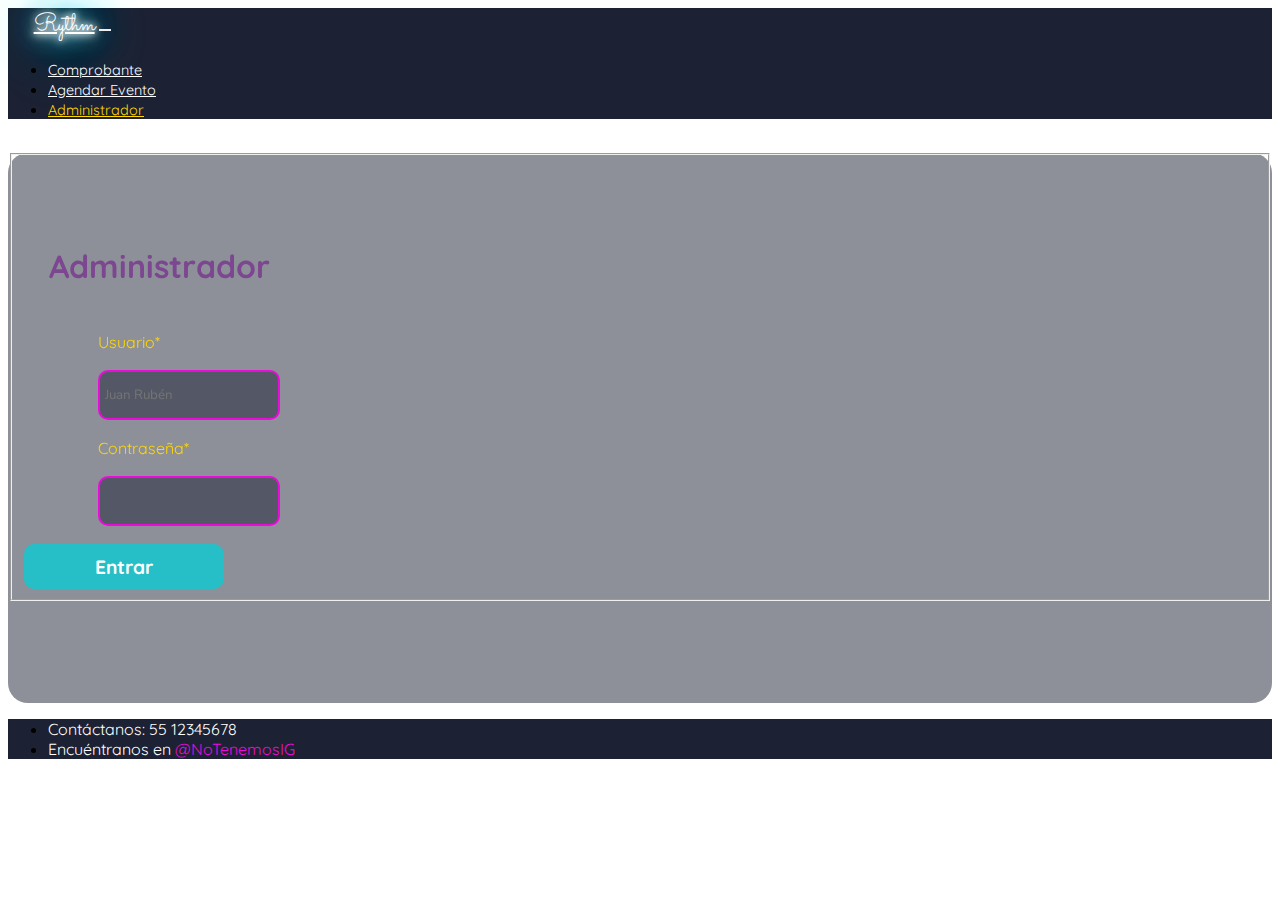
==== adminForms.html @ 29929adc "admin y css corregidos" ====
<!doctype html>
<html>
  <head>
    <meta charset="utf-8">
    <meta name="viewport" content="width=device-width, initial-scale=1">
    <title>Formulario Admin</title>


    <link rel="preconnect" href="https://fonts.googleapis.com">
    <link rel="preconnect" href="https://fonts.gstatic.com" crossorigin>
    <link href="https://fonts.googleapis.com/css2?family=Quicksand:wght@600&family=Sacramento&display=swap" rel="stylesheet">
    <link href="https://fonts.googleapis.com/css2?family=Nunito:wght@300&display=swap" rel="stylesheet">
    <link href="https://cdn.jsdelivr.net/npm/bootstrap@5.3.0-alpha3/dist/css/bootstrap.min.css" rel="stylesheet" integrity="sha384-KK94CHFLLe+nY2dmCWGMq91rCGa5gtU4mk92HdvYe+M/SXH301p5ILy+dN9+nJOZ" crossorigin="anonymous">

    <link rel="stylesheet" href="styles.css">
  </head>
  <body>
    

    <video autoplay muted loop id="myVideo">
        <source src="video/Video_BG.mp4" type="video/mp4">
      </video>
                       
              
        <!-- Navbar -->          
        <nav class="navbar sticky-top navbar-expand-lg bg-body-tertiary  navbar-dark bg-dark">
            <div class="container-fluid">
                <a class="navbar-brand" href="#">Rythm</a>
                <button class="navbar-toggler" type="button" data-bs-toggle="collapse" data-bs-target="#navbarSupportedContent" aria-controls="navbarSupportedContent" aria-expanded="false" aria-label="Toggle navigation">
                <span class="navbar-toggler-icon"></span>
                </button>
                <div class="collapse navbar-collapse" id="navbarSupportedContent">
                    <ul class="navbar-nav ms-auto mb-2 mb-lg-0">
                        <li class="nav-item">
                            <a class="nav-link " href="#">Comprobante</a>
                        </li>
                        <li class="nav-item">
                            <a class="nav-link" href="#">Agendar Evento</a>
                        </li>
                        <li class="nav-item">
                            <a class="nav-link active" aria-current="page" href="#">Administrador</a>
                        </li>
                    </ul>
                </div>
        </div>
    </nav>
    
    <br>
    
    <!-- Div para el formulario -->
    <section class=" contenedor w-75 p-3  container my-3 position-relative"  id="contAdmin" >
        <form name="loginAdmin" action="" method="post" id="loginAdmin" >
            <fieldset >
                <h1>Administrador</h1>
                <div class="loginAdmin ">
                    <label for="usuario" class="">Usuario<span aria-label="required">*</span></label><br><br>
                    <input type="text" id="usuario" name="usuario" placeholder="Juan Rubén" text-indet required class=" input-group mb-3"><br><br>

                    <label for="contra">Contraseña<span aria-label="required">*</span></label><br><br>
                    <input type="password" id="contra" name="contra" required class="input-group mb-3"><br><br>
                </div>
                <button type="submit" id="botonAdmin" class="boton-submit  position-absolute  start-50 translate-middle-x" value="Entrar">Entrar</button>
            </fieldset>
        </form>
    </section>

    <!-- footer -->
    <div class="position-absolute container-fluid">
        <footer class="my-4">
            <ul class="nav justify-content-center border-bottom pb-3 mb-3">
                <li class="nav-item"><span class="nav-link px-5 text-body-secondary">Contáctanos: 55 12345678</span></li>
                <li class="nav-item"><span class="nav-link px-5 text-body-secondary">Encuéntranos en <a class="instagram" href="#">@NoTenemosIG</a></span></li>
            </ul>
        </footer>
    </div>


        <!--JS-->
    <script src="js/bootstrap.bundle.min.js" ></script>
  </body>
</html>
---- styles.css ----
/*video*/
#myVideo {
    position: fixed;
    right: 0;
    bottom: 0;
    min-width: 100%;
    min-height: 100%;
  }
/*body*/


/*navbar*/
.navbar {
    font-family: 'Quicksand', sans-serif;
    background-color: #1C2133 !important;
}

.navbar-brand {
    font-family: 'Sacramento', cursive;
    font-size: 1.5em;
    margin-left: 2vw;

    color: #fff;
    text-shadow:
        0 0 7px #fff,
        0 0 10px #fff,
        0 0 21px #fff,
        0 0 30px #26BFC7,
        0 0 40px #26BFC7,
        0 0 60px #26BFC7,
        0 0 80px #26BFC7,
        0 0 100px #26BFC7;
}

@keyframes flicker {
    0%, 18%, 22%, 25%, 53%, 57%, 100% {
      text-shadow:
        0 0 7px #fff,
        0 0 10px #fff,
        0 0 21px #fff,
        0 0 30px #26BFC7,
        0 0 40px #26BFC7,
        0 0 60px #26BFC7,
        0 0 80px #26BFC7,
        0 0 100px #26BFC7;
    }
    20%, 24%, 55% {       
      text-shadow: none;
    }
}

.navbar-brand:hover {
    animation: flicker 1.5s infinite alternate; 
    color: white !important;
}

.navbar a {
    color: white;
}

.navbar .active {
    color: #FFD700 !important;
}

.navbar .nav-link {
    font-size: .9em;
    margin-right: 2vw;
}

.navbar .nav-link:hover {
    color: #EB0CDC !important;
}

.navbar button {
    border: none;
    color: rgba(0,0,0,0);
}

.navbar-toggler-icon {
    border-color: white !important;
}
/*footer*/
footer {
    font-family: 'Quicksand', sans-serif;
    background-color: #1C2133 !important;
    top: 100%;

}

footer .text-body-secondary {
    color: white !important;
}

footer .instagram {
    color: #EB0CDC !important;
    text-decoration: none !important;
}



/*titulos y subtitulos*/
h1{
    font-family: 'Quicksand', sans-serif;
    margin-left: 2%;
    box-sizing: border-box;
    padding-top: 4rem;
    color: #7D4691;
    
}

/*formulario*/
input
{
    font-family: 'Nunito', sans-serif;
    box-sizing: border-box;    
    background: rgba(28, 33, 51, 0.5);
    border: 2px solid #EB0CDC;
    border-radius: 10px;
    color: #fff;
    height: 50px;
    text-indent:2%;
}

input:focus{
    outline: none
}

.boton-submit{
     
background: #26BFC7;
border-radius: 10px;
font-size: larger;
font-weight: bold;
color: #fff;
border: none;
cursor: pointer;
justify-content:center;
font-family: 'Quicksand', sans-serif;


}

label{
    font-family: 'Quicksand', sans-serif;
    color:#FFD700;
}

/*recuadros: section*/

.contenedor{
    bottom: 0;
    box-sizing: border-box;
    border-radius: 20px;    
    background-color: rgba(28, 33, 51, 0.5);
    margin:auto;
    backdrop-filter: blur(15px);
    
}

/*links*/
a{
    color:#FFD700;
}



/*ID's y clases especificas*/
/*Pagina Comprobante*/


.recuperar{
    margin-left: 6%;
    margin-right: 6%;
    padding-top: 2%;
    height: 55%;
    box-sizing: border-box;  
    
}

.recuperar p{
    font-family: 'Quicksand', sans-serif;
    margin-bottom: 3rem;
    font-size: larger;
    color:#fff
  
}

.recuperar span{
    color: #fdd700;
}

#contComprobante{
    

    height: 450px;
    margin: auto;
      
    }
.pregunta{
    width: 100%;
    height: 2rem;
    display: flex;
    justify-content: center;
    align-items: center;
}

#botonGenerar{
    width: 317px;
    height: 45px;
    margin: auto;
   
}
/*admin*/
#contAdmin{
    
height: 550px;
margin: auto;
  
}

.loginAdmin{
    margin-left: 6%;
    margin-right: 6%;
    padding-top: 2%;
    height: 50%;
    box-sizing: border-box; 
}

#botonAdmin{
    width: 200px;
    height: 45px;
    
   
}
/*principañ*/
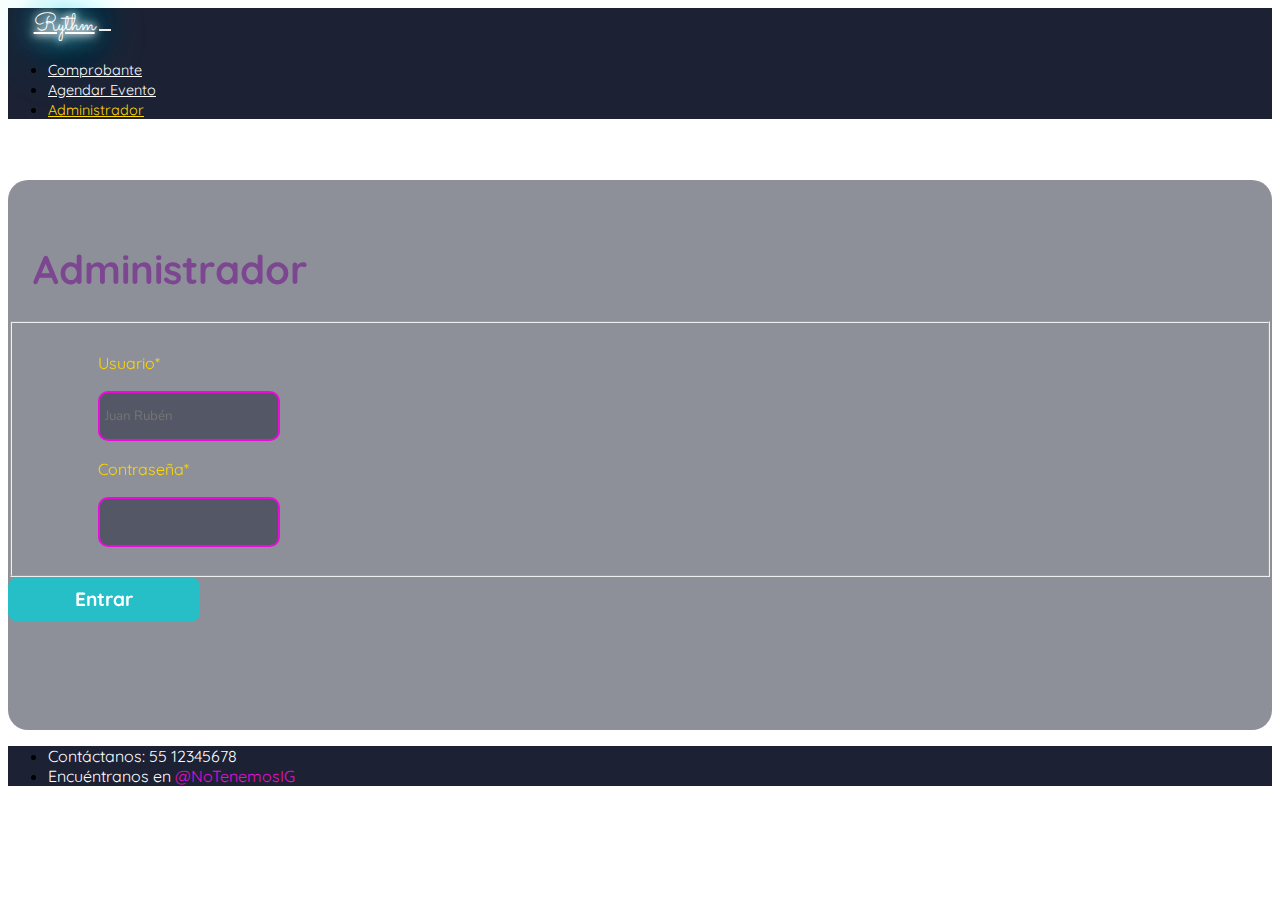
==== commit 3e41272a: "Correccion responsiva" ====
--- a/adminForms.html
+++ b/adminForms.html
@@ -16,13 +16,14 @@
   </head>
   <body>
     
-
+    <!-- Navbar -->  
     <video autoplay muted loop id="myVideo">
         <source src="video/Video_BG.mp4" type="video/mp4">
       </video>
+    <header>
                        
               
-        <!-- Navbar -->          
+            
         <nav class="navbar sticky-top navbar-expand-lg bg-body-tertiary  navbar-dark bg-dark">
             <div class="container-fluid">
                 <a class="navbar-brand" href="#">Rythm</a>
@@ -44,23 +45,23 @@
                 </div>
         </div>
     </nav>
-    
+    </header>
     <br>
     
     <!-- Div para el formulario -->
     <section class=" contenedor w-75 p-3  container my-3 position-relative"  id="contAdmin" >
-        <form name="loginAdmin" action="" method="post" id="loginAdmin" >
-            <fieldset >
-                <h1>Administrador</h1>
+        <h1>Administrador</h1>
+        <form name="loginAdmin" action="" method="post" id="loginAdmin">
+            <fieldset>
                 <div class="loginAdmin ">
                     <label for="usuario" class="">Usuario<span aria-label="required">*</span></label><br><br>
-                    <input type="text" id="usuario" name="usuario" placeholder="Juan Rubén" text-indet required class=" input-group mb-3"><br><br>
+                    <input type="text" id="usuario" name="usuario" placeholder="Juan Rubén" required class="input-group mb-3"><br><br>
 
                     <label for="contra">Contraseña<span aria-label="required">*</span></label><br><br>
                     <input type="password" id="contra" name="contra" required class="input-group mb-3"><br><br>
                 </div>
-                <button type="submit" id="botonAdmin" class="boton-submit  position-absolute  start-50 translate-middle-x" value="Entrar">Entrar</button>
             </fieldset>
+            <input type="submit" id="botonAdmin" class="boton-submit  position-absolute  start-50 translate-middle-x" value="Entrar"></input>
         </form>
     </section>
 
@@ -75,7 +76,8 @@
     </div>
 
 
-        <!--JS-->
-    <script src="js/bootstrap.bundle.min.js" ></script>
+
+
+    <script src="https://cdn.jsdelivr.net/npm/bootstrap@5.3.0-alpha3/dist/js/bootstrap.bundle.min.js" integrity="sha384-ENjdO4Dr2bkBIFxQpeoTz1HIcje39Wm4jDKdf19U8gI4ddQ3GYNS7NTKfAdVQSZe" crossorigin="anonymous"></script>
   </body>
 </html>--- a/styles.css
+++ b/styles.css
@@ -99,17 +99,17 @@
 
 
 /*titulos y subtitulos*/
-h1{
+#contAdmin h1{
     font-family: 'Quicksand', sans-serif;
     margin-left: 2%;
     box-sizing: border-box;
     padding-top: 4rem;
     color: #7D4691;
-    
+    font-size: 2.5em;
 }
 
 /*formulario*/
-input
+.loginAdmin input
 {
     font-family: 'Nunito', sans-serif;
     box-sizing: border-box;    
@@ -121,26 +121,37 @@
     text-indent:2%;
 }
 
-input:focus{
+.loginAdmin input:focus{
     outline: none
 }
 
 .boton-submit{
-     
-background: #26BFC7;
-border-radius: 10px;
-font-size: larger;
-font-weight: bold;
-color: #fff;
-border: none;
-cursor: pointer;
-justify-content:center;
-font-family: 'Quicksand', sans-serif;
-
-
-}
-
-label{
+    background: #26BFC7;
+    border-radius: 10px;
+    font-size: larger;
+    font-weight: bold;
+    color: #fff;
+    border: none;
+    cursor: pointer;
+    justify-content:center;
+    font-family: 'Quicksand', sans-serif;
+    width: 15vw !important;
+}
+
+@media only screen and (max-width: 570px) {
+    .boton-submit{
+        width: 30vw !important;
+    }
+}
+
+@media only screen and (max-width: 420px) {
+    #contAdmin h1{
+        font-size: 1.3em;
+    }
+}
+
+
+.loginAdmin label{
     font-family: 'Quicksand', sans-serif;
     color:#FFD700;
 }
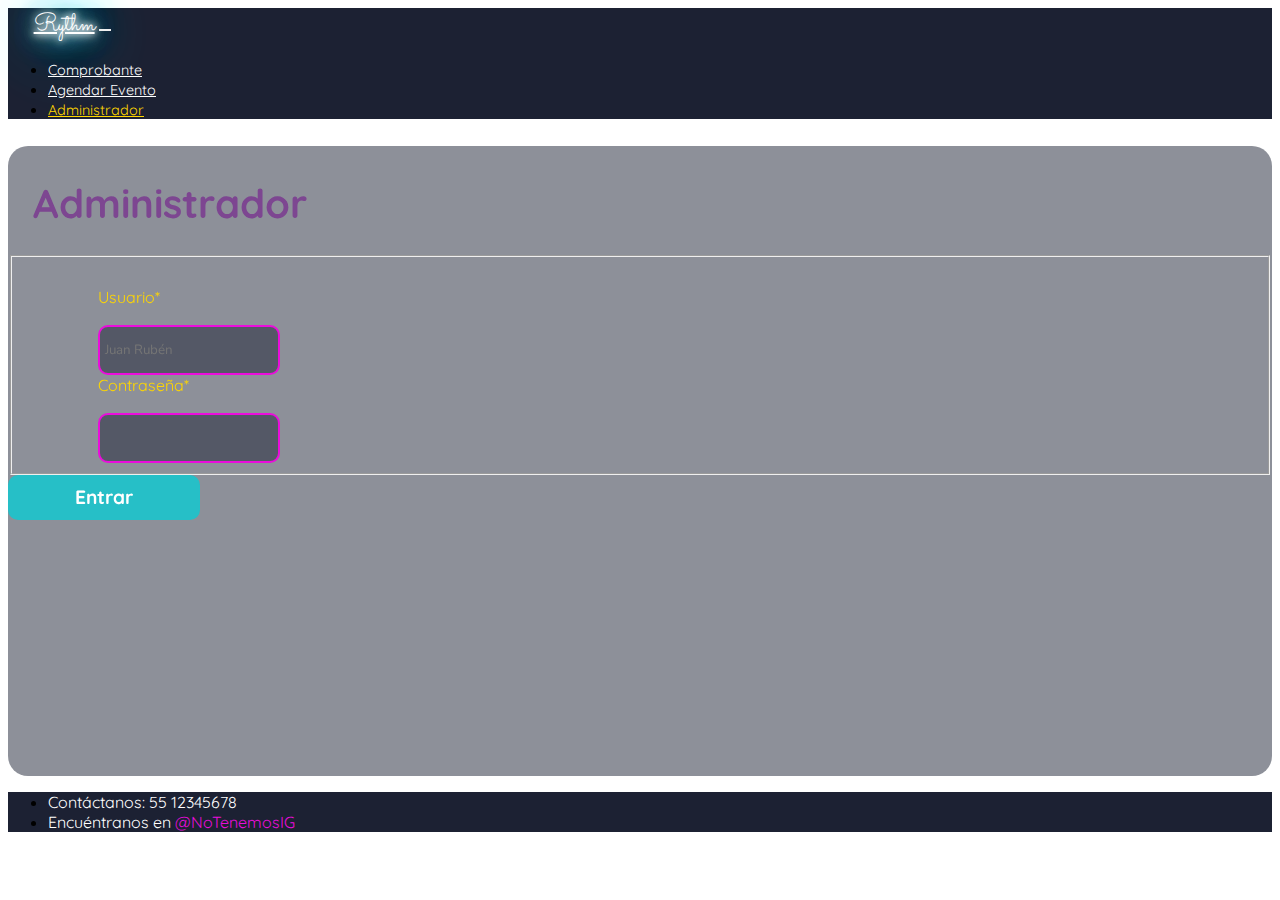
==== commit c83732fc: "Footer en Admin" ====
--- a/adminForms.html
+++ b/adminForms.html
@@ -20,10 +20,6 @@
     <video autoplay muted loop id="myVideo">
         <source src="video/Video_BG.mp4" type="video/mp4">
       </video>
-    <header>
-                       
-              
-            
         <nav class="navbar sticky-top navbar-expand-lg bg-body-tertiary  navbar-dark bg-dark">
             <div class="container-fluid">
                 <a class="navbar-brand" href="#">Rythm</a>
@@ -45,30 +41,29 @@
                 </div>
         </div>
     </nav>
-    </header>
-    <br>
-    
-    <!-- Div para el formulario -->
-    <section class=" contenedor w-75 p-3  container my-3 position-relative"  id="contAdmin" >
-        <h1>Administrador</h1>
-        <form name="loginAdmin" action="" method="post" id="loginAdmin">
-            <fieldset>
-                <div class="loginAdmin ">
-                    <label for="usuario" class="">Usuario<span aria-label="required">*</span></label><br><br>
-                    <input type="text" id="usuario" name="usuario" placeholder="Juan Rubén" required class="input-group mb-3"><br><br>
+    <div class="contenido_Completo">    
+        <!-- Div para el formulario -->
+        <section class=" contenedor w-75 p-3  container my-3 position-relative"  id="contAdmin" >
+            <h1>Administrador</h1>
+            <form name="loginAdmin" action="" method="post" id="loginAdmin">
+                <fieldset>
+                    <div class="loginAdmin ">
+                        <label for="usuario" class="">Usuario<span aria-label="required">*</span></label><br><br>
+                        <input type="text" id="usuario" name="usuario" placeholder="Juan Rubén" required class="input-group mb-3"><br>
 
-                    <label for="contra">Contraseña<span aria-label="required">*</span></label><br><br>
-                    <input type="password" id="contra" name="contra" required class="input-group mb-3"><br><br>
-                </div>
-            </fieldset>
-            <input type="submit" id="botonAdmin" class="boton-submit  position-absolute  start-50 translate-middle-x" value="Entrar"></input>
-        </form>
-    </section>
+                        <label for="contra">Contraseña<span aria-label="required">*</span></label><br><br>
+                        <input type="password" id="contra" name="contra" required class="input-group mb-3"><br>
+                    </div>
+                </fieldset>
+                <input type="submit" id="botonAdmin" class="boton-submit  position-absolute  start-50 translate-middle-x" value="Entrar"></input>
+            </form>
+        </section>
+    </div>
 
     <!-- footer -->
-    <div class="position-absolute container-fluid">
-        <footer class="my-4">
-            <ul class="nav justify-content-center border-bottom pb-3 mb-3">
+    <div class="footer position-absolute fixed-bottom">
+        <footer>
+            <ul class="nav justify-content-center pb-3 ">
                 <li class="nav-item"><span class="nav-link px-5 text-body-secondary">Contáctanos: 55 12345678</span></li>
                 <li class="nav-item"><span class="nav-link px-5 text-body-secondary">Encuéntranos en <a class="instagram" href="#">@NoTenemosIG</a></span></li>
             </ul>
--- a/styles.css
+++ b/styles.css
@@ -73,18 +73,17 @@
 
 .navbar button {
     border: none;
-    color: rgba(0,0,0,0);
+    color: rgba(0,0,0,0) !important;
 }
 
 .navbar-toggler-icon {
     border-color: white !important;
 }
+
 /*footer*/
 footer {
     font-family: 'Quicksand', sans-serif;
     background-color: #1C2133 !important;
-    top: 100%;
-
 }
 
 footer .text-body-secondary {
@@ -103,7 +102,7 @@
     font-family: 'Quicksand', sans-serif;
     margin-left: 2%;
     box-sizing: border-box;
-    padding-top: 4rem;
+    padding-top: 2rem;
     color: #7D4691;
     font-size: 2.5em;
 }
@@ -165,7 +164,6 @@
     background-color: rgba(28, 33, 51, 0.5);
     margin:auto;
     backdrop-filter: blur(15px);
-    
 }
 
 /*links*/
@@ -177,8 +175,6 @@
 
 /*ID's y clases especificas*/
 /*Pagina Comprobante*/
-
-
 .recuperar{
     margin-left: 6%;
     margin-right: 6%;
@@ -221,11 +217,12 @@
     margin: auto;
    
 }
+
 /*admin*/
 #contAdmin{
     
-height: 550px;
-margin: auto;
+    height: 70vh;
+    margin: auto;
   
 }
 
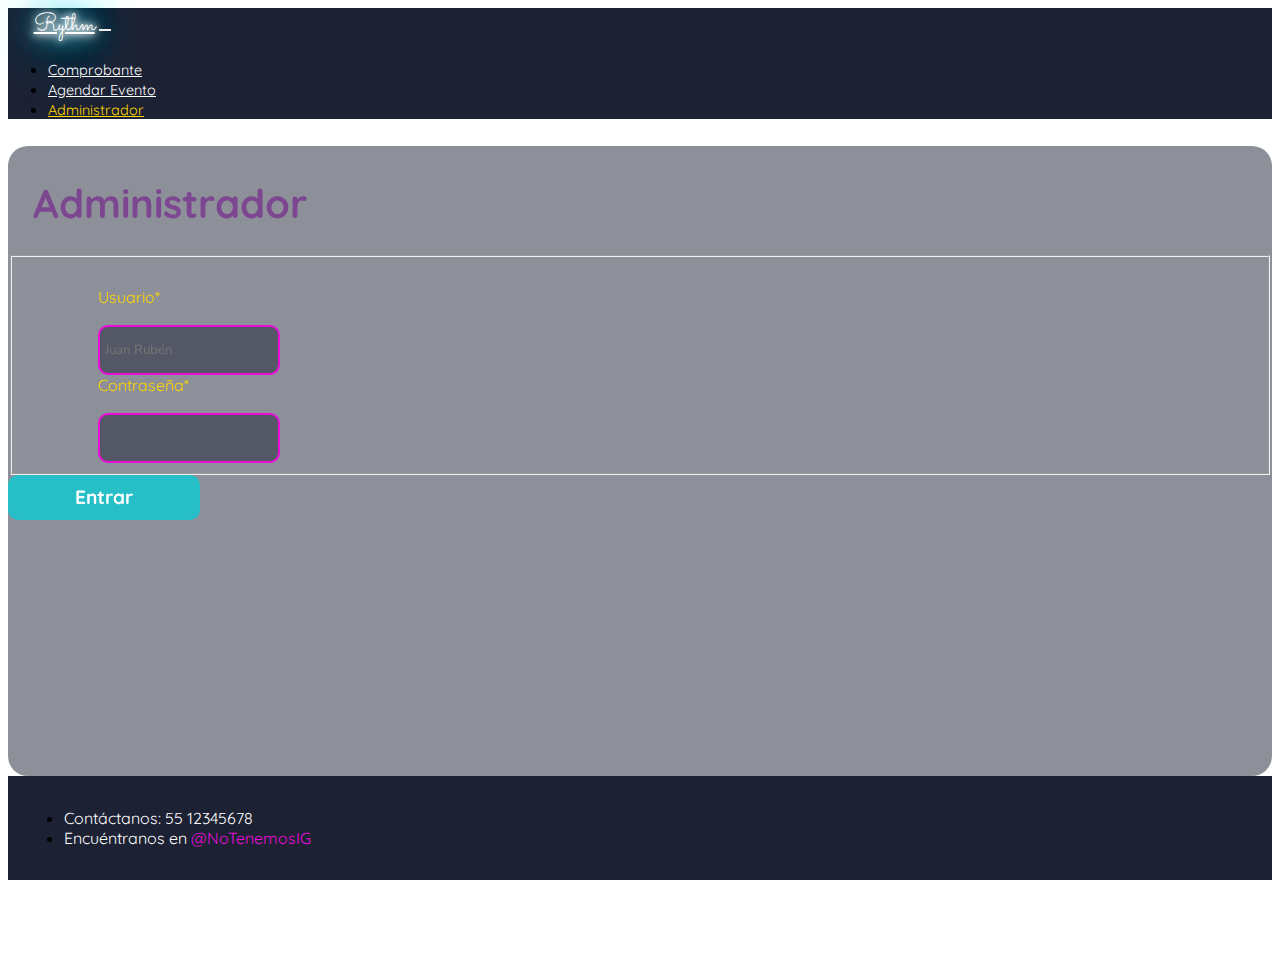
==== commit 570d0468: "Le puse al body position-relative un padding y un min-height" ====
--- a/adminForms.html
+++ b/adminForms.html
@@ -14,7 +14,7 @@
 
     <link rel="stylesheet" href="styles.css">
   </head>
-  <body>
+  <body class="position-relative">
     
     <!-- Navbar -->  
     <video autoplay muted loop id="myVideo">
@@ -50,7 +50,6 @@
                     <div class="loginAdmin ">
                         <label for="usuario" class="">Usuario<span aria-label="required">*</span></label><br><br>
                         <input type="text" id="usuario" name="usuario" placeholder="Juan Rubén" required class="input-group mb-3"><br>
-
                         <label for="contra">Contraseña<span aria-label="required">*</span></label><br><br>
                         <input type="password" id="contra" name="contra" required class="input-group mb-3"><br>
                     </div>
@@ -59,6 +58,7 @@
             </form>
         </section>
     </div>
+                    
 
     <!-- footer -->
     <div class="footer position-absolute fixed-bottom">
--- a/styles.css
+++ b/styles.css
@@ -7,7 +7,10 @@
     min-height: 100%;
   }
 /*body*/
-
+body{
+    padding-bottom: 4em;
+    min-height: 100vh;
+}
 
 /*navbar*/
 .navbar {
@@ -79,11 +82,12 @@
 .navbar-toggler-icon {
     border-color: white !important;
 }
-
 /*footer*/
+
 footer {
     font-family: 'Quicksand', sans-serif;
     background-color: #1C2133 !important;
+    padding: 1em;
 }
 
 footer .text-body-secondary {
@@ -103,6 +107,20 @@
     margin-left: 2%;
     box-sizing: border-box;
     padding-top: 2rem;
+    color: #7D4691;
+    font-size: 2.5em;
+}
+
+#contComprobante{
+    height: 520px;
+    margin: auto;      
+}
+
+#contComprobante h1{
+    font-family: 'Quicksand', sans-serif;
+    margin-left: 2%;
+    box-sizing: border-box;
+    padding-top: 4rem;
     color: #7D4691;
     font-size: 2.5em;
 }
@@ -147,6 +165,35 @@
     #contAdmin h1{
         font-size: 1.3em;
     }
+
+    #contComprobante h1{
+        font-size: 1.3em;
+    }
+
+    #contComprobante{
+        height: 590px;
+        margin: auto;
+        
+    }
+}
+
+@media only screen and (max-width: 390px) {
+    body{
+        padding-bottom: 8em;
+        min-height: 100vh;
+    }
+}
+
+@media only screen and (max-width: 312px) {
+    #contComprobante{
+        height: 700px;
+        margin: auto;
+        
+    }
+    body{
+        padding-bottom: 10em;
+        min-height: 100vh;
+    }
 }
 
 
@@ -164,6 +211,7 @@
     background-color: rgba(28, 33, 51, 0.5);
     margin:auto;
     backdrop-filter: blur(15px);
+    
 }
 
 /*links*/
@@ -175,18 +223,20 @@
 
 /*ID's y clases especificas*/
 /*Pagina Comprobante*/
+
+
+
 .recuperar{
     margin-left: 6%;
     margin-right: 6%;
     padding-top: 2%;
     height: 55%;
     box-sizing: border-box;  
-    
 }
 
 .recuperar p{
     font-family: 'Quicksand', sans-serif;
-    margin-bottom: 3rem;
+    margin-bottom: 2rem;
     font-size: larger;
     color:#fff
   
@@ -196,13 +246,21 @@
     color: #fdd700;
 }
 
-#contComprobante{
-    
-
-    height: 450px;
-    margin: auto;
-      
-    }
+.recuperar input{
+    font-family: 'Nunito', sans-serif;
+    box-sizing: border-box;    
+    background: rgba(28, 33, 51, 0.5);
+    border: 2px solid #EB0CDC;
+    border-radius: 10px;
+    color: #fff;
+    height: 50px;
+    text-indent:2%;
+}
+
+.recuperar input:focus{
+    outline: none;
+}
+
 .pregunta{
     width: 100%;
     height: 2rem;
@@ -213,16 +271,15 @@
 
 #botonGenerar{
     width: 317px;
-    height: 45px;
+    height: 60px;
     margin: auto;
    
 }
-
 /*admin*/
 #contAdmin{
     
-    height: 70vh;
-    margin: auto;
+height: 70vh;
+margin: auto;
   
 }
 
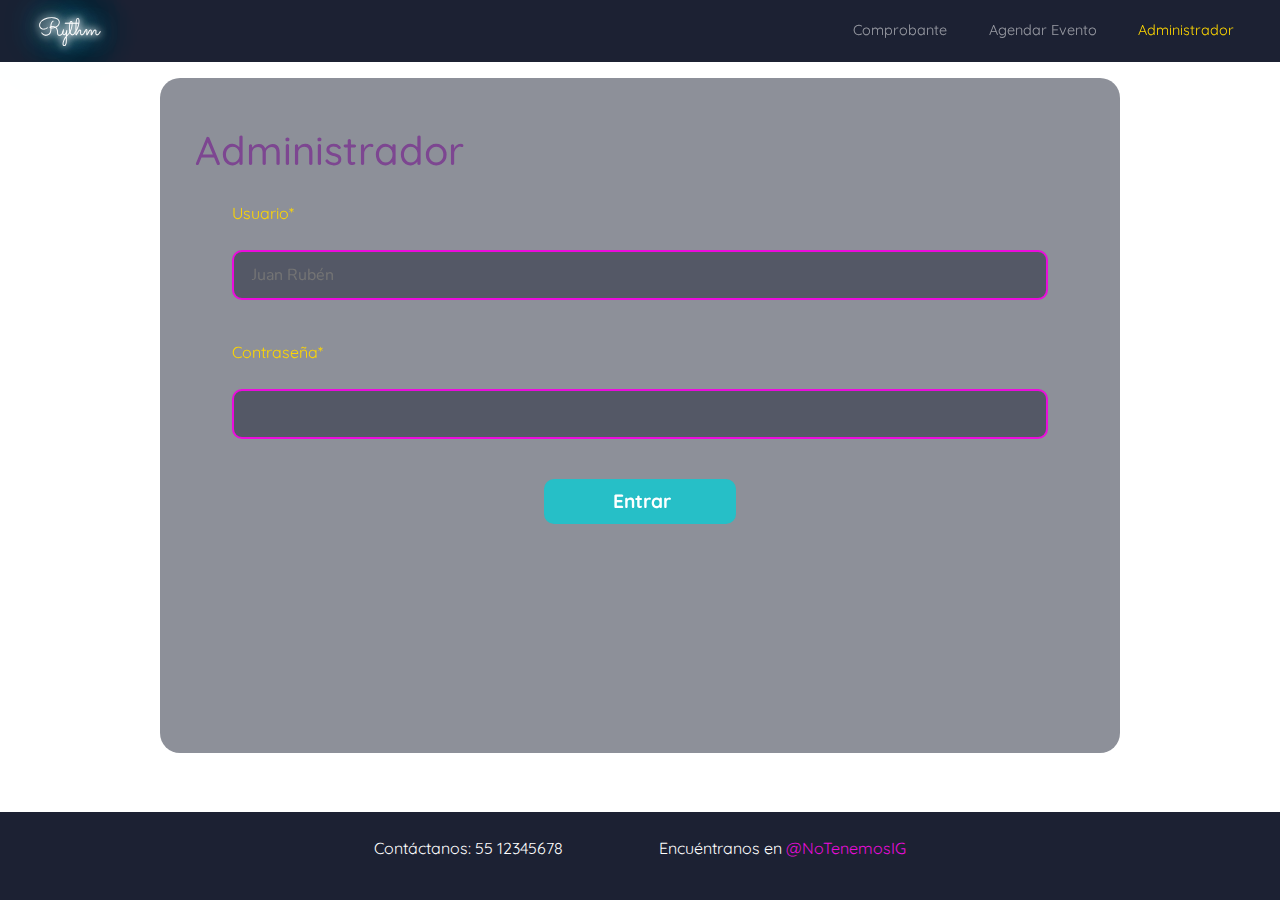
==== commit 6cff9f9a: "Footer y Nav Formulario" ====
--- a/adminForms.html
+++ b/adminForms.html
@@ -5,16 +5,15 @@
     <meta name="viewport" content="width=device-width, initial-scale=1">
     <title>Formulario Admin</title>
 
-
+    <link rel="stylesheet" href="css/bootstrap.min.css"/>
+    <link rel="stylesheet" href="styles.css">
     <link rel="preconnect" href="https://fonts.googleapis.com">
     <link rel="preconnect" href="https://fonts.gstatic.com" crossorigin>
     <link href="https://fonts.googleapis.com/css2?family=Quicksand:wght@600&family=Sacramento&display=swap" rel="stylesheet">
     <link href="https://fonts.googleapis.com/css2?family=Nunito:wght@300&display=swap" rel="stylesheet">
-    <link href="https://cdn.jsdelivr.net/npm/bootstrap@5.3.0-alpha3/dist/css/bootstrap.min.css" rel="stylesheet" integrity="sha384-KK94CHFLLe+nY2dmCWGMq91rCGa5gtU4mk92HdvYe+M/SXH301p5ILy+dN9+nJOZ" crossorigin="anonymous">
-
-    <link rel="stylesheet" href="styles.css">
+    <script src="js/bootstrap.bundle.min.js" ></script>
   </head>
-  <body class="position-relative">
+  <body class="position-relative bodyAdmin">
     
     <!-- Navbar -->  
     <video autoplay muted loop id="myVideo">
@@ -58,8 +57,6 @@
             </form>
         </section>
     </div>
-                    
-
     <!-- footer -->
     <div class="footer position-absolute fixed-bottom">
         <footer>
@@ -69,10 +66,5 @@
             </ul>
         </footer>
     </div>
-
-
-
-
-    <script src="https://cdn.jsdelivr.net/npm/bootstrap@5.3.0-alpha3/dist/js/bootstrap.bundle.min.js" integrity="sha384-ENjdO4Dr2bkBIFxQpeoTz1HIcje39Wm4jDKdf19U8gI4ddQ3GYNS7NTKfAdVQSZe" crossorigin="anonymous"></script>
   </body>
 </html>--- a/styles.css
+++ b/styles.css
@@ -7,6 +7,16 @@
     min-height: 100%;
   }
 /*body*/
+.bodyRegistro{
+    padding-bottom: 6em;
+    min-height: 100vh;
+}
+
+.bodyAdmin{
+    padding-bottom: 8em;
+    min-height: 100vh;
+}
+
 body{
     padding-bottom: 4em;
     min-height: 100vh;
@@ -82,6 +92,7 @@
 .navbar-toggler-icon {
     border-color: white !important;
 }
+
 /*footer*/
 
 footer {
@@ -102,7 +113,7 @@
 
 
 /*titulos y subtitulos*/
-#contAdmin h1{
+h1{
     font-family: 'Quicksand', sans-serif;
     margin-left: 2%;
     box-sizing: border-box;
@@ -111,22 +122,8 @@
     font-size: 2.5em;
 }
 
-#contComprobante{
-    height: 520px;
-    margin: auto;      
-}
-
-#contComprobante h1{
-    font-family: 'Quicksand', sans-serif;
-    margin-left: 2%;
-    box-sizing: border-box;
-    padding-top: 4rem;
-    color: #7D4691;
-    font-size: 2.5em;
-}
-
 /*formulario*/
-.loginAdmin input
+input, select
 {
     font-family: 'Nunito', sans-serif;
     box-sizing: border-box;    
@@ -138,8 +135,53 @@
     text-indent:2%;
 }
 
-.loginAdmin input:focus{
+option {
+    background: #7D4691 !important;
+}
+
+select, .input-date {
+    padding-top: 6px !important;
+}
+
+::-webkit-calendar-picker-indicator {
+    filter: invert(1);
+}
+
+input:focus, select:focus{
     outline: none
+}
+
+.line-bottom {
+    border-bottom: 2px solid rgba(255, 255, 255, 0.1);
+    margin-bottom: 0.1vw;
+}
+
+.boton-submit-f{
+    background: #26BFC7;
+    border-radius: 10px;
+    font-size: larger;
+    font-weight: bold;
+    color: #fff;
+    border: none;
+    cursor: pointer;
+    justify-content:center;
+    font-family: 'Quicksand', sans-serif;
+    width: 15vw !important;
+    margin-left: 40vw;
+}
+
+#contComprobante{
+    height: 520px;
+    margin: auto;      
+}
+
+#contComprobante h1{
+    font-family: 'Quicksand', sans-serif;
+    margin-left: 2%;
+    box-sizing: border-box;
+    padding-top: 4rem;
+    color: #7D4691;
+    font-size: 2.5em;
 }
 
 .boton-submit{
@@ -159,6 +201,17 @@
     .boton-submit{
         width: 30vw !important;
     }
+    .boton-submit-f{
+        width: 30vw !important;
+    }
+    
+}
+
+@media only screen and (max-width: 690px) {
+    .bodyRegistro{
+        padding-bottom: 8em;
+        min-height: 100vh;
+    }
 }
 
 @media only screen and (max-width: 420px) {
@@ -175,11 +228,19 @@
         margin: auto;
         
     }
+    .bodyRegistro{
+        padding-bottom: 12em;
+        min-height: 100vh;
+    }
 }
 
 @media only screen and (max-width: 390px) {
     body{
         padding-bottom: 8em;
+        min-height: 100vh;
+    }
+    .bodyAdmin{
+        padding-bottom: 12em;
         min-height: 100vh;
     }
 }
@@ -197,13 +258,20 @@
 }
 
 
-.loginAdmin label{
+label{
     font-family: 'Quicksand', sans-serif;
     color:#FFD700;
 }
 
+#contForm label {
+    margin-bottom: 0.3vw;
+}
+
+#contForm input, #contForm select {
+    height: 40px;
+}
+
 /*recuadros: section*/
-
 .contenedor{
     bottom: 0;
     box-sizing: border-box;
@@ -211,7 +279,6 @@
     background-color: rgba(28, 33, 51, 0.5);
     margin:auto;
     backdrop-filter: blur(15px);
-    
 }
 
 /*links*/
@@ -223,9 +290,6 @@
 
 /*ID's y clases especificas*/
 /*Pagina Comprobante*/
-
-
-
 .recuperar{
     margin-left: 6%;
     margin-right: 6%;
@@ -246,21 +310,6 @@
     color: #fdd700;
 }
 
-.recuperar input{
-    font-family: 'Nunito', sans-serif;
-    box-sizing: border-box;    
-    background: rgba(28, 33, 51, 0.5);
-    border: 2px solid #EB0CDC;
-    border-radius: 10px;
-    color: #fff;
-    height: 50px;
-    text-indent:2%;
-}
-
-.recuperar input:focus{
-    outline: none;
-}
-
 .pregunta{
     width: 100%;
     height: 2rem;
@@ -275,12 +324,11 @@
     margin: auto;
    
 }
+
 /*admin*/
 #contAdmin{
-    
-height: 70vh;
-margin: auto;
-  
+    height: 75vh;
+    margin: auto;
 }
 
 .loginAdmin{
@@ -299,3 +347,7 @@
 }
 /*principañ*/
 
+/*Form*/
+#contForm {
+    width: 90vw !important;
+}
